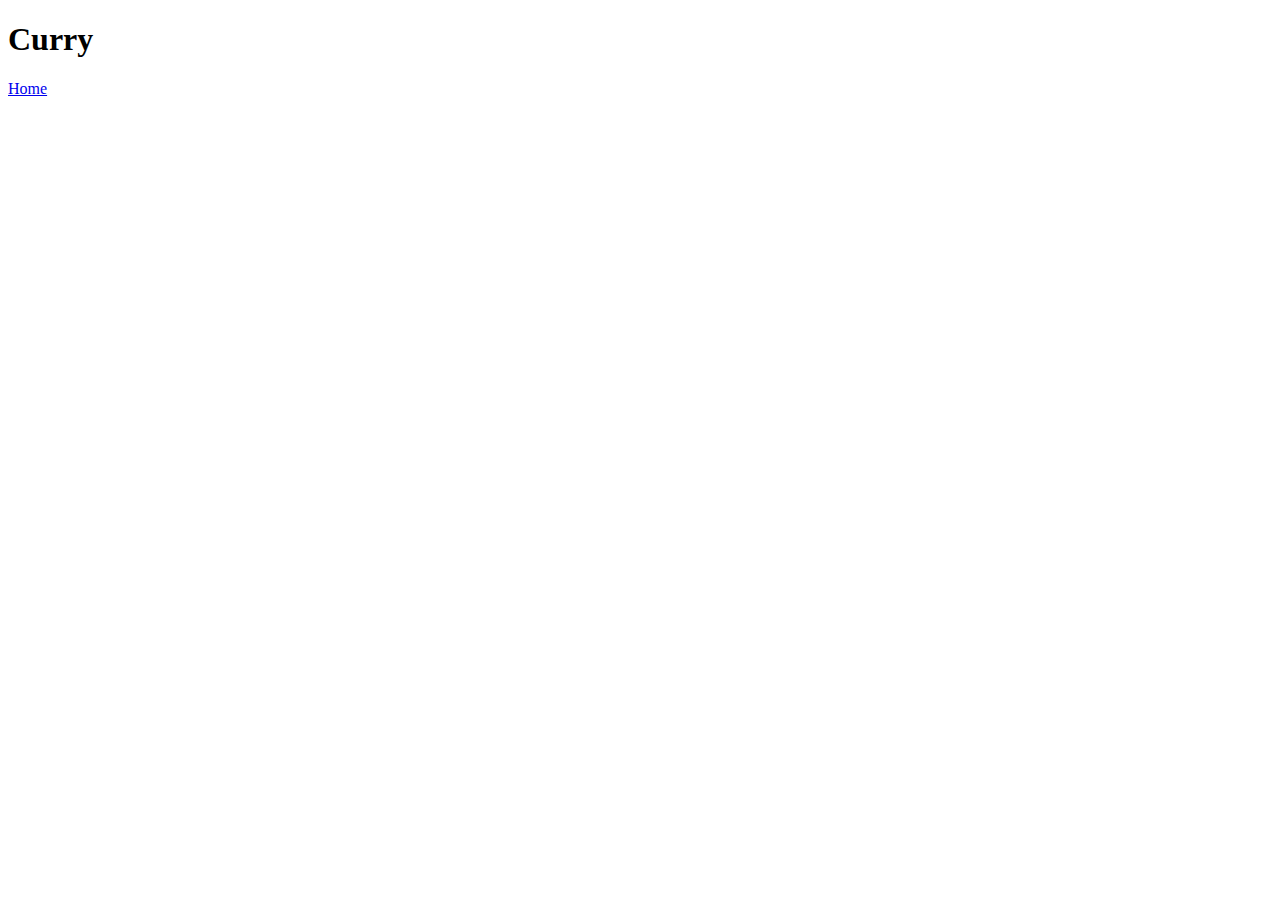
==== recipes/curry.html @ e015be96 "Added pages for each recipe and linked them to home page" ====
<!DOCTYPE html>
<html lang="en">
<head>
    <meta charset="UTF-8">
    <meta name="viewport" content="width=device-width, initial-scale=1.0">
    <title>Curry</title>
</head>
<body>
    <h1>Curry</h1>
    <a href="../index.html">Home</a>
</body>
</html>
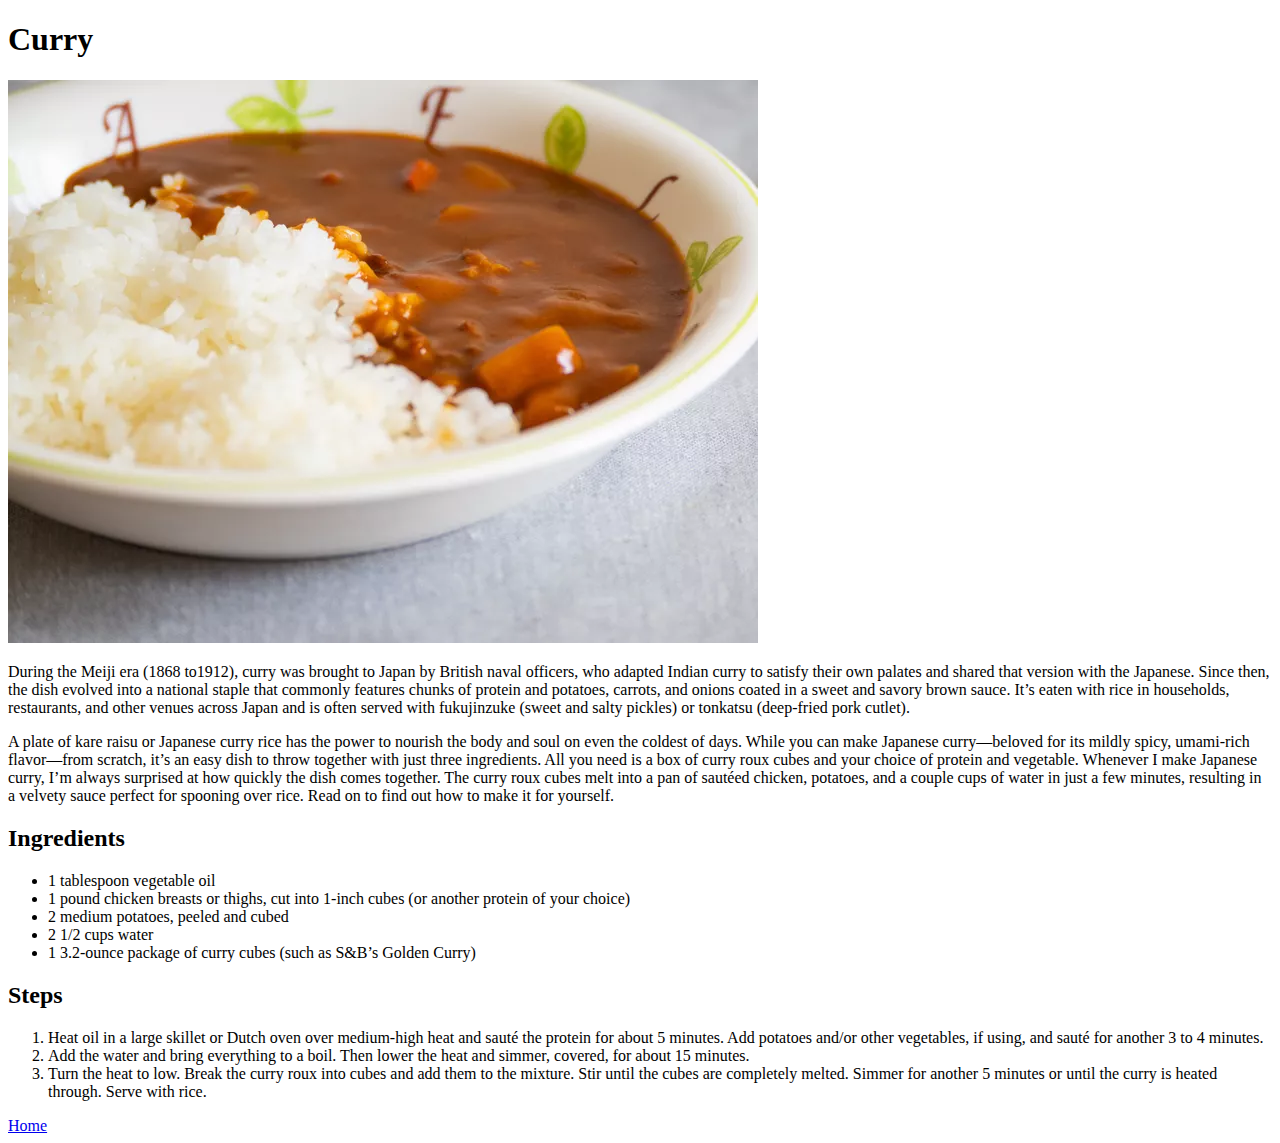
==== commit ec8c8e9d: "Completed curry recipe page" ====
--- a/recipes/curry.html
+++ b/recipes/curry.html
@@ -7,6 +7,41 @@
 </head>
 <body>
     <h1>Curry</h1>
+    <img src="../images/curry.png" alt="Curry">
+    <p>During the Meiji era (1868 to1912), curry was brought to Japan by 
+        British naval officers, who adapted Indian curry to satisfy their own 
+        palates and shared that version with the Japanese. Since then, 
+        the dish evolved into a national staple that commonly features chunks 
+        of protein and potatoes, carrots, and onions coated in a sweet 
+        and savory brown sauce. It’s eaten with rice in households, restaurants, 
+        and other venues across Japan and is often served with 
+        fukujinzuke (sweet and salty pickles) or tonkatsu (deep-fried pork cutlet).
+    </p>
+
+    <p>A plate of kare raisu or Japanese curry rice has the power 
+        to nourish the body and soul on even the coldest of days. 
+        While you can make Japanese curry—beloved for its mildly spicy, 
+        umami-rich flavor—from scratch, it’s an easy dish to throw together with just three 
+        ingredients. All you need is a box of curry roux cubes and your choice of protein and 
+        vegetable. Whenever I make Japanese curry, I’m always surprised at how quickly the dish 
+        comes together. The curry roux cubes melt into a pan of sautéed chicken, potatoes, 
+        and a couple cups of water in just a few minutes, resulting in a velvety sauce 
+        perfect for spooning over rice. Read on to find out how to make it for yourself.
+    </p>
+    <h2>Ingredients</h2>
+    <ul>
+        <li>1 tablespoon vegetable oil</li>
+        <li>1 pound chicken breasts or thighs, cut into 1-inch cubes (or another protein of your choice)</li>
+        <li>2 medium potatoes, peeled and cubed </li>
+        <li>2 1/2 cups water</li>
+        <li>1 3.2-ounce package of curry cubes (such as S&B’s Golden Curry)</li>
+    </ul>
+    <h2>Steps</h2>
+    <ol>
+        <li>Heat oil in a large skillet or Dutch oven over medium-high heat and sauté the protein for about 5 minutes. Add potatoes and/or other vegetables, if using, and sauté for another 3 to 4 minutes.</li>
+        <li>Add the water and bring everything to a boil. Then lower the heat and simmer, covered, for about 15 minutes. </li>
+        <li>Turn the heat to low. Break the curry roux into cubes and add them to the mixture. Stir until the cubes are completely melted. Simmer for another 5 minutes or until the curry is heated through. Serve with rice.</li>
+    </ol>
     <a href="../index.html">Home</a>
 </body>
 </html>